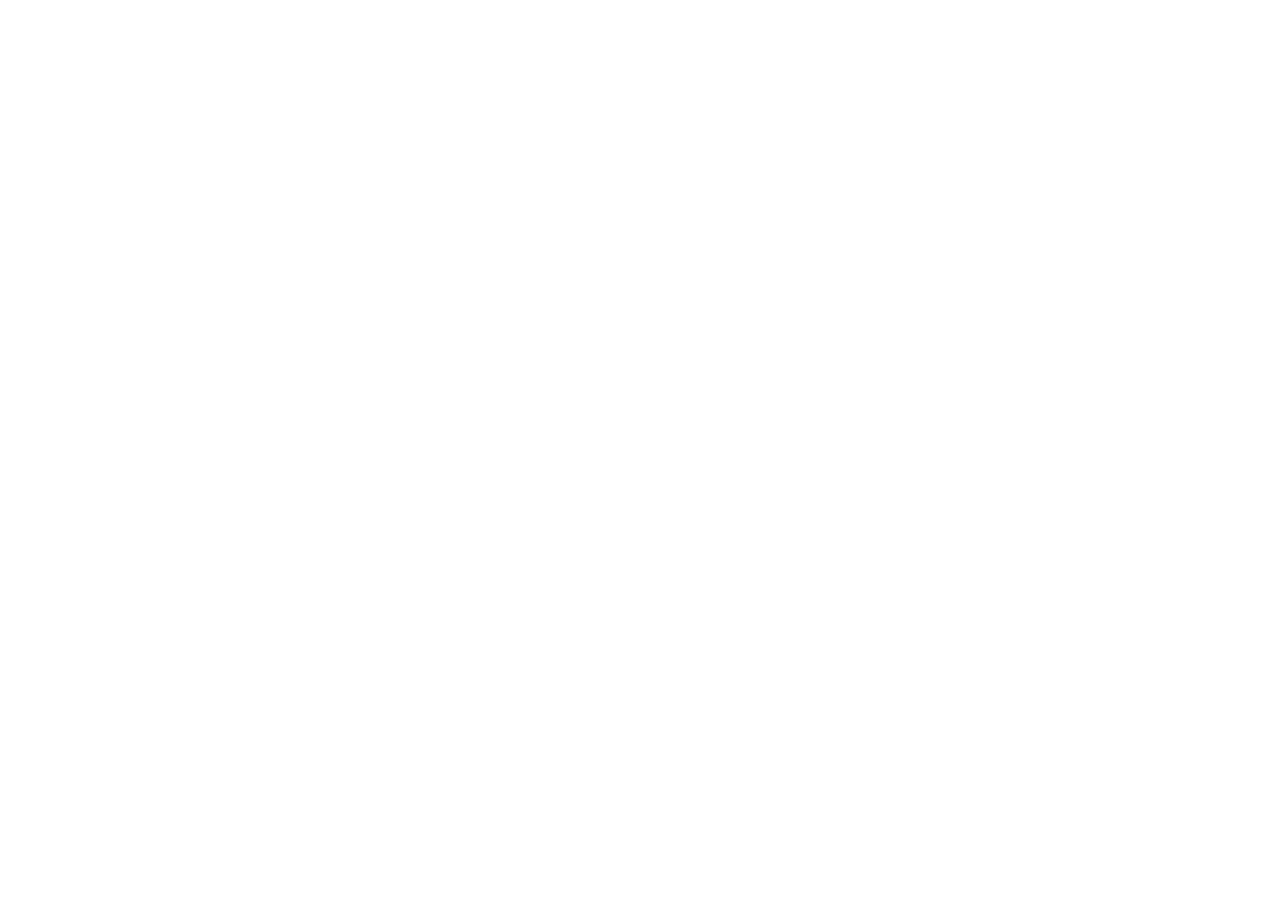
==== index.html @ 57ffa4a9 "index.html" ====
<!DOCTYPE html>
<html lang="en">
<head>
    <meta charset="UTF-8">
    <meta name="viewport" content="width=device-width, initial-scale=1.0">
    <title>Document</title>
</head>
<body>
    
</body>
</html>
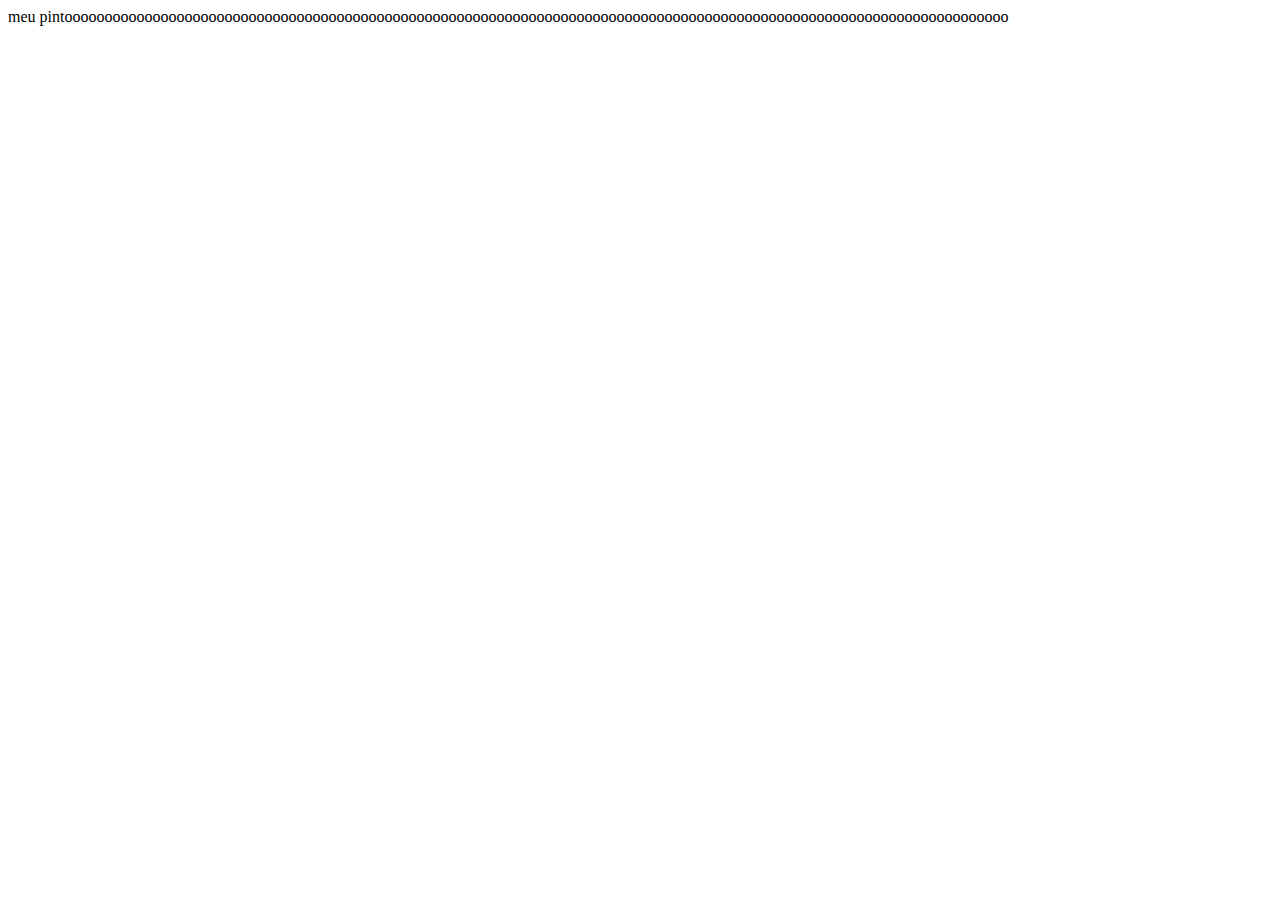
==== commit d713ea75: "index.html" ====
--- a/index.html
+++ b/index.html
@@ -5,7 +5,7 @@
     <meta name="viewport" content="width=device-width, initial-scale=1.0">
     <title>Document</title>
 </head>
-<body>
+<body>meu pintoooooooooooooooooooooooooooooooooooooooooooooooooooooooooooooooooooooooooooooooooooooooooooooooooooooooooooooooooooooo
     
 </body>
 </html>
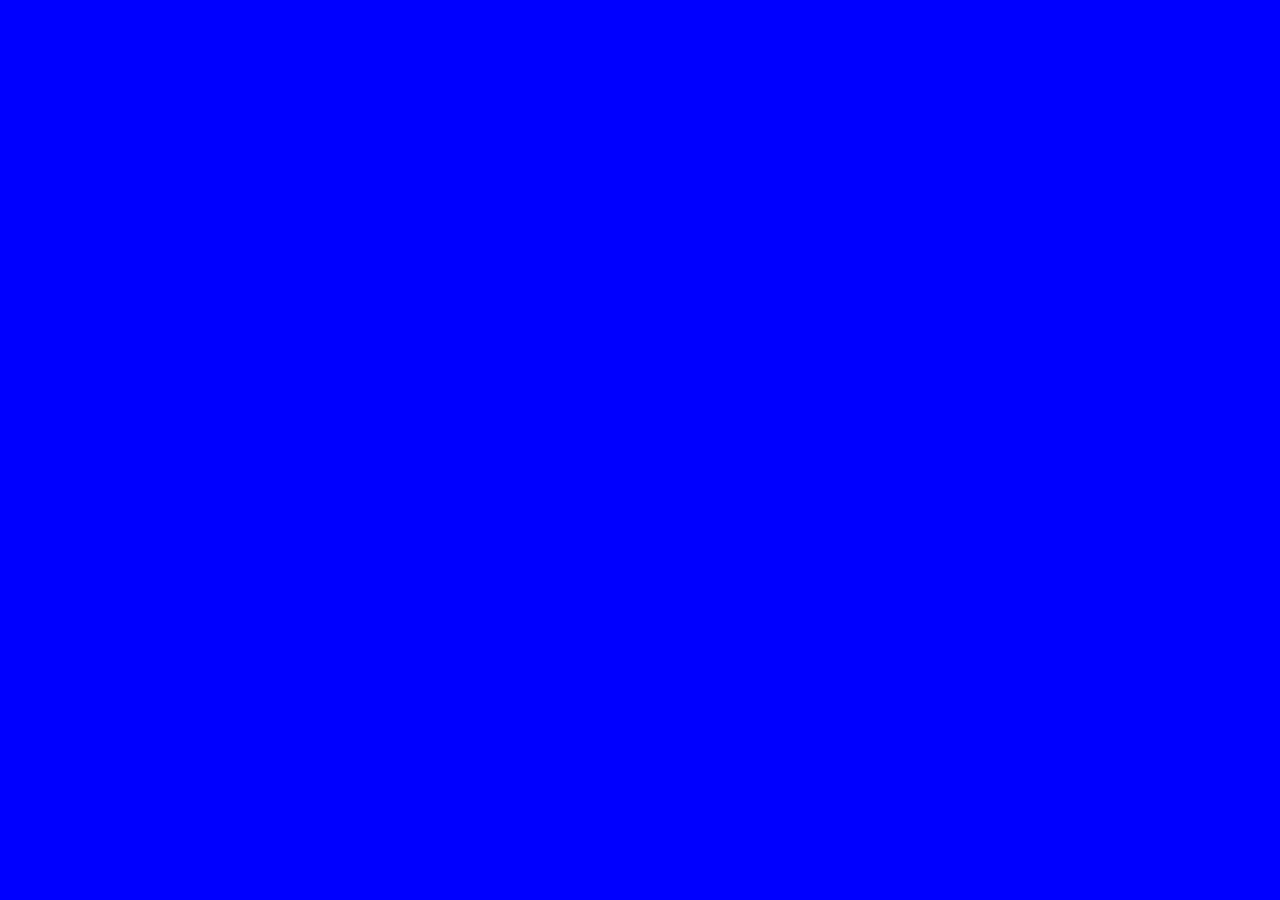
==== commit ba5d3e7b: "Update index.html" ====
--- a/index.html
+++ b/index.html
@@ -5,7 +5,12 @@
     <meta name="viewport" content="width=device-width, initial-scale=1.0">
     <title>Document</title>
 </head>
-<body>meu pintoooooooooooooooooooooooooooooooooooooooooooooooooooooooooooooooooooooooooooooooooooooooooooooooooooooooooooooooooooooo
+<body class="body">
     
 </body>
 </html>
+<style>
+    body{
+    background-color:blue;    
+    }
+</style>
